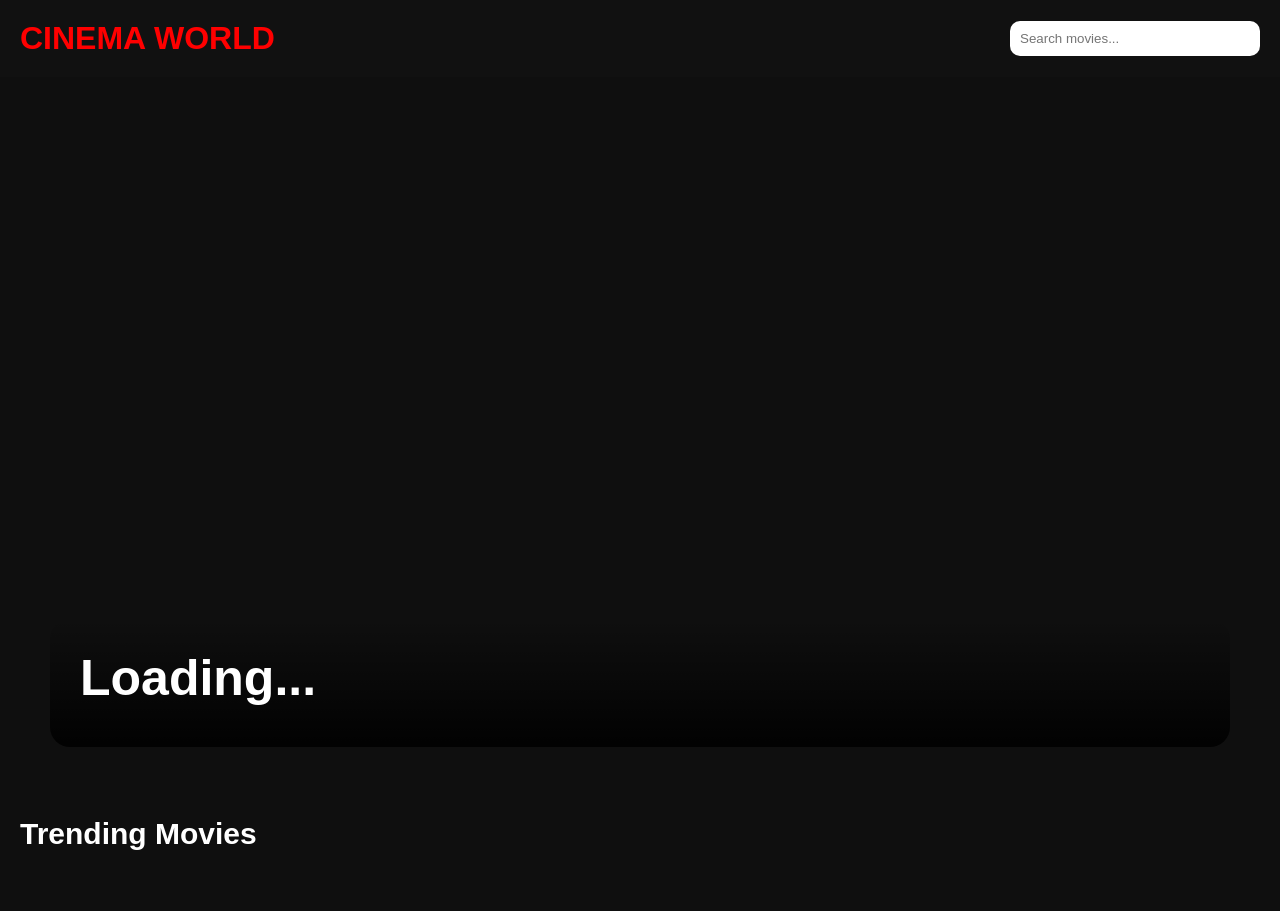
==== index.html @ e27cdc44 "Add files via upload" ====
<!DOCTYPE html>
<html lang="ar">
<head>
<meta charset="UTF-8" />
<meta name="viewport" content="width=device-width, initial-scale=1.0"/>
<title>Cinema World</title>
<link rel="stylesheet" href="style.css">
</head>

<body>

<header>
    <h1>CINEMA WORLD</h1>

    <input type="text" id="searchInput" placeholder="Search movies...">
</header>

<section class="hero" id="hero">
    <div class="overlay">
        <h2 id="heroTitle">Loading...</h2>
        <p id="heroDesc"></p>
    </div>
</section>

<section>
    <h2 class="section-title">Trending Movies</h2>
    <div class="movies" id="movies"></div>
</section>

<script src="app.js"></script>
</body>
</html>
---- style.css ----
*{
margin:0;
padding:0;
box-sizing:border-box;
font-family:Arial;
}

body{
background:#0f0f0f;
color:white;
}

header{
display:flex;
justify-content:space-between;
align-items:center;
padding:20px;
background:#111;
position:sticky;
top:0;
z-index:100;
}

header h1{
color:red;
}

header input{
padding:10px;
width:250px;
border:none;
outline:none;
border-radius:10px;
}

.hero{
height:80vh;
background-size:cover;
background-position:center;
display:flex;
align-items:flex-end;
padding:50px;
}

.overlay{
background:linear-gradient(transparent, rgba(0,0,0,0.9));
width:100%;
padding:30px;
border-radius:20px;
}

.overlay h2{
font-size:50px;
margin-bottom:10px;
}

.movies{
display:grid;
grid-template-columns:repeat(auto-fill,minmax(180px,1fr));
gap:20px;
padding:20px;
}

.movie{
cursor:pointer;
transition:0.3s;
}

.movie:hover{
transform:scale(1.05);
}

.movie img{
width:100%;
border-radius:15px;
}

.movie h3{
margin-top:10px;
font-size:16px;
}

.section-title{
padding:20px;
font-size:30px;
}
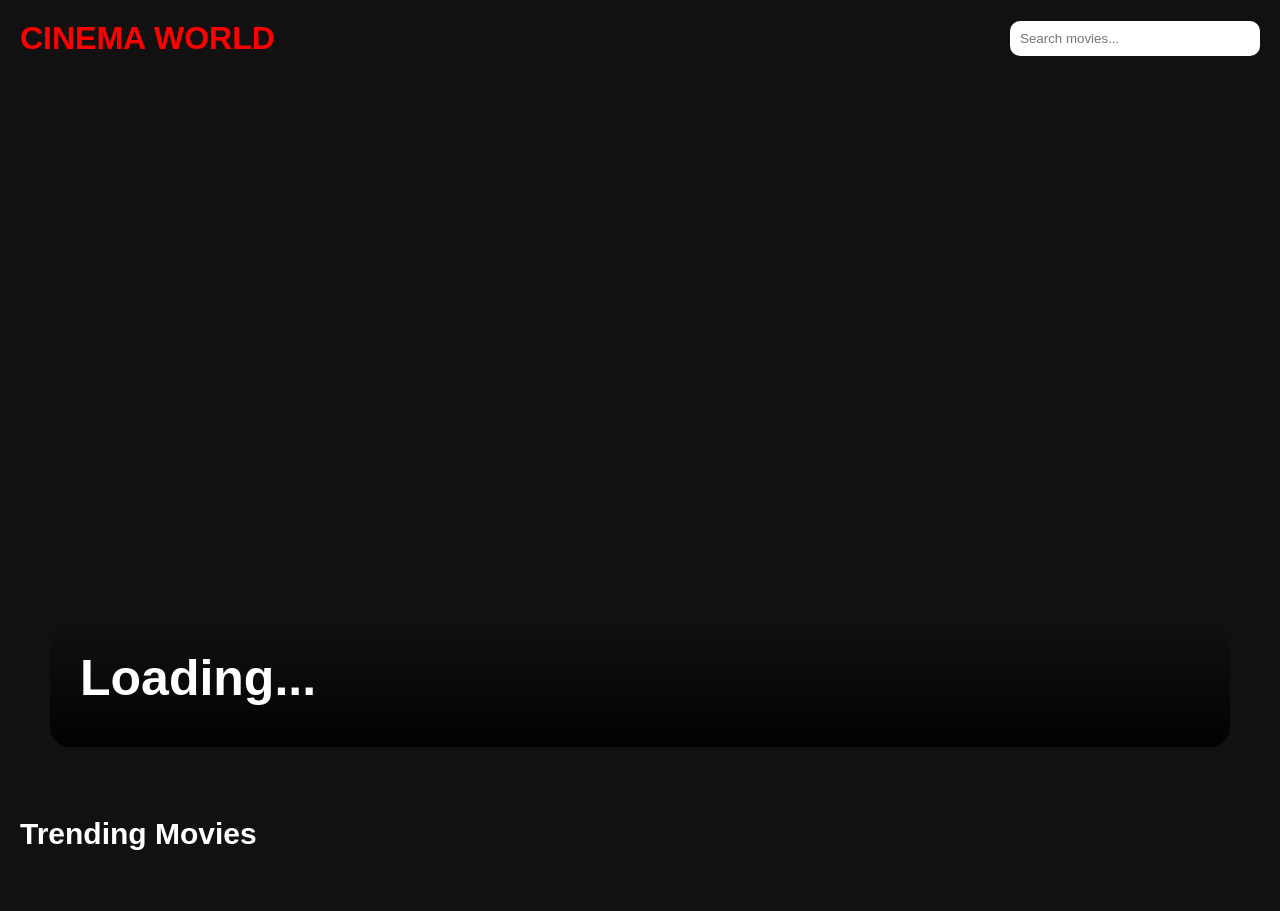
==== commit 199ae5ea: "Update index.html" ====
--- a/index.html
+++ b/index.html
@@ -28,5 +28,6 @@
 </section>
 
 <script src="app.js"></script>
-</body>
-</html>+<script src="script.js"></script>
+</body><div id="movies"></div>
+</html>
--- a/style.css
+++ b/style.css
@@ -83,4 +83,25 @@
 .section-title{
 padding:20px;
 font-size:30px;
-}+}
+body{
+    background:#111;
+    color:white;
+    font-family:Arial;
+}
+
+#movies{
+    display:flex;
+    flex-wrap:wrap;
+    gap:20px;
+    justify-content:center;
+}
+
+.movie{
+    width:200px;
+}
+
+.movie img{
+    width:100%;
+    border-radius:10px;
+}
